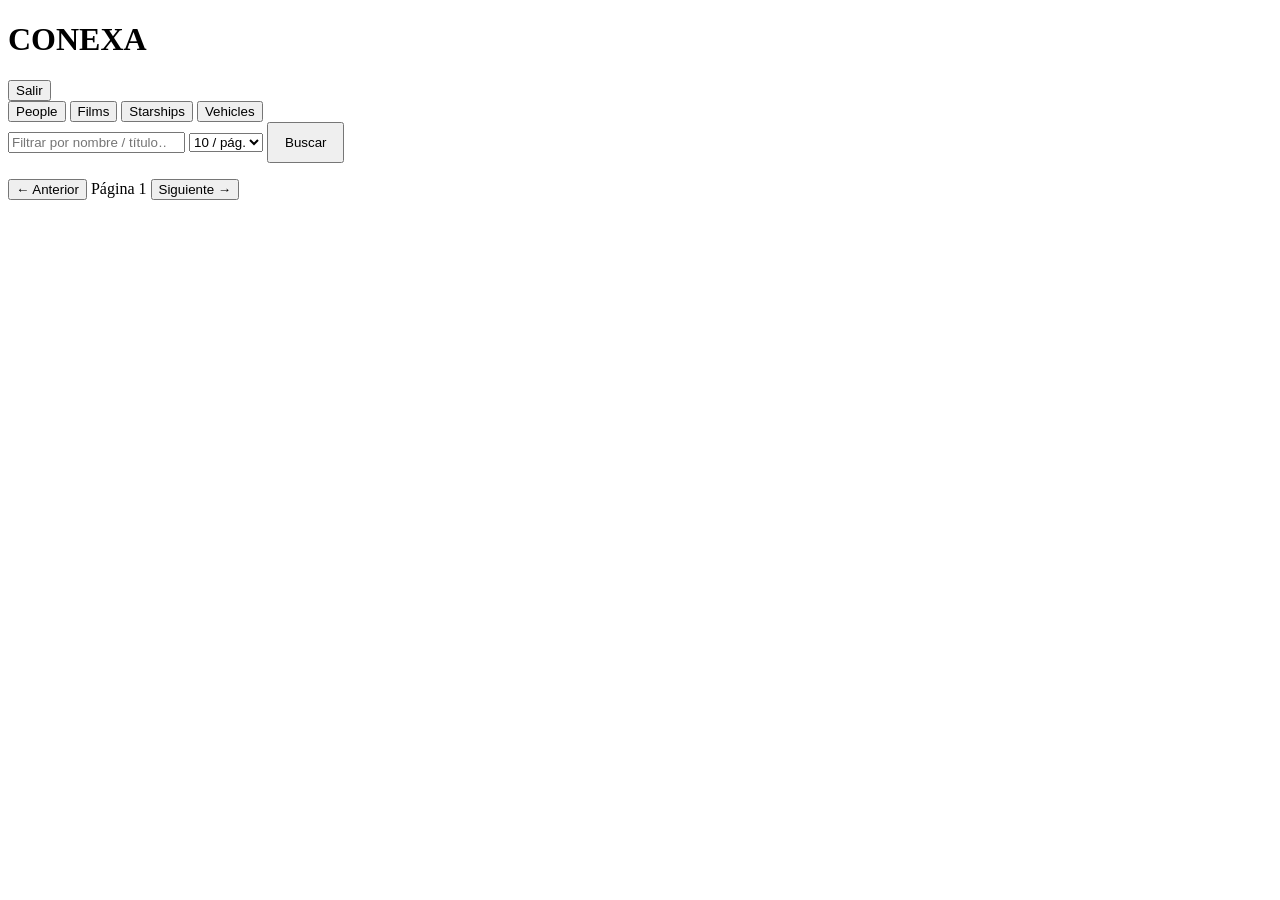
==== src/main/resources/static/app.html @ 3d51aa29 "Phase 4: Star Wars demo UI Add static login and catalog pages with JWT sessionStorage, SW atmosphere" ====
<!DOCTYPE html>
<html lang="es">
  <head>
    <meta charset="UTF-8" />
    <meta name="viewport" content="width=device-width, initial-scale=1" />
    <title>CONEXA — Catálogo</title>
    <link rel="stylesheet" href="/css/sw.css" />
  </head>
  <body>
    <div class="stars" aria-hidden="true"></div>
    <div class="shell">
      <header class="app-top">
        <h1 class="app-brand">CONEXA</h1>
        <div class="app-meta">
          <span id="who"></span>
          <button type="button" class="linkish" id="logout">Salir</button>
        </div>
      </header>

      <main class="main">
        <nav class="tabs" role="tablist" aria-label="Recursos">
          <button type="button" class="tab" role="tab" data-resource="people" aria-selected="true">People</button>
          <button type="button" class="tab" role="tab" data-resource="films" aria-selected="false">Films</button>
          <button type="button" class="tab" role="tab" data-resource="starships" aria-selected="false">Starships</button>
          <button type="button" class="tab" role="tab" data-resource="vehicles" aria-selected="false">Vehicles</button>
        </nav>

        <div class="controls">
          <input id="filter" type="search" placeholder="Filtrar por nombre / título…" />
          <select id="limit" aria-label="Límite">
            <option value="5">5 / pág.</option>
            <option value="10" selected>10 / pág.</option>
            <option value="20">20 / pág.</option>
          </select>
          <button type="button" class="cta" id="search-btn" style="padding: 0.7rem 1rem; margin: 0">Buscar</button>
        </div>

        <p id="status" class="status" role="status"></p>
        <ul id="results" class="results"></ul>

        <div class="pager">
          <button type="button" id="prev">← Anterior</button>
          <span id="page-info">Página 1</span>
          <button type="button" id="next">Siguiente →</button>
        </div>

        <section id="detail" class="detail hidden" aria-live="polite"></section>
      </main>
    </div>
    <script src="/js/auth.js"></script>
    <script src="/js/app.js"></script>
  </body>
</html>
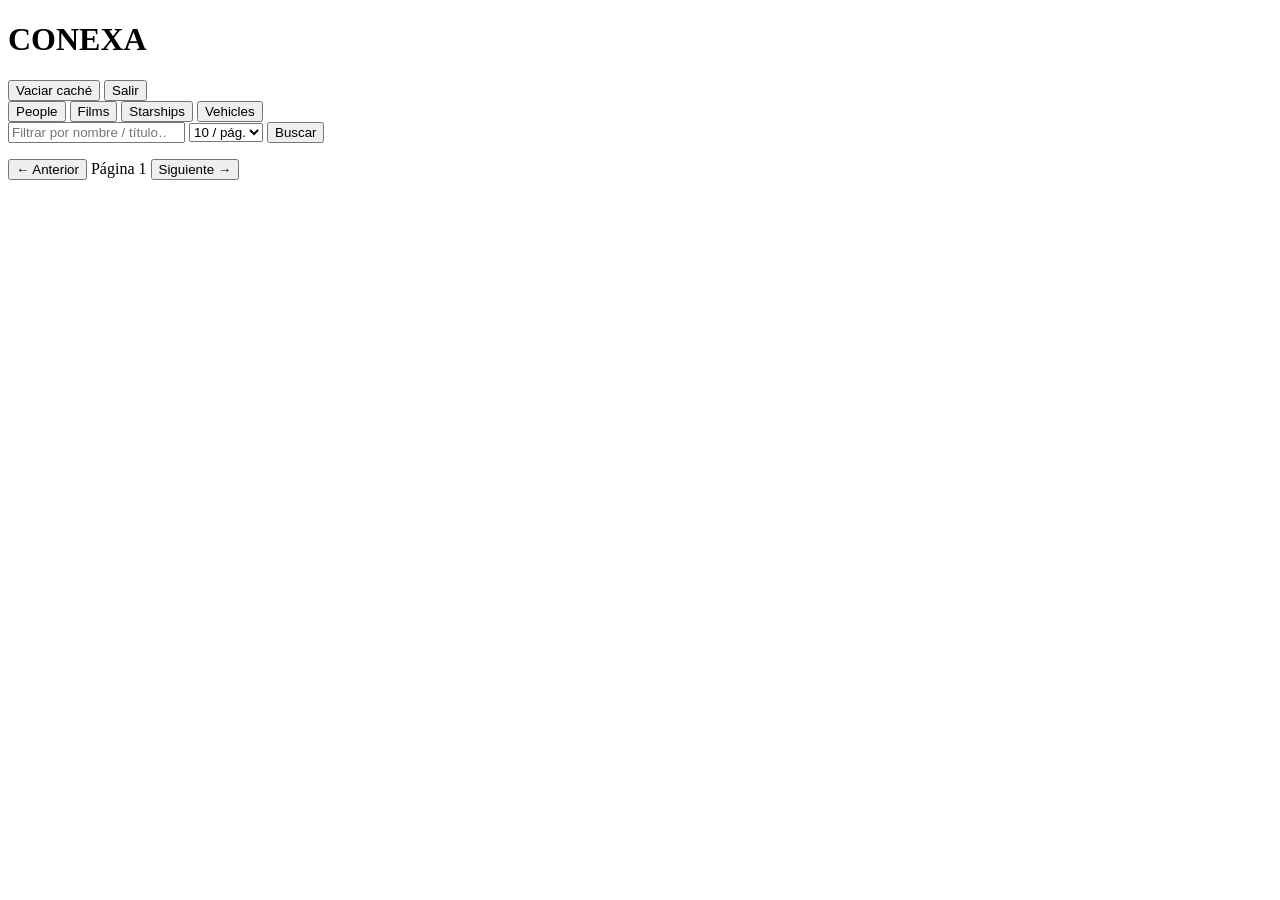
==== commit 28a87837: "Mejoras" ====
--- a/src/main/resources/static/app.html
+++ b/src/main/resources/static/app.html
@@ -13,6 +13,7 @@
         <h1 class="app-brand">CONEXA</h1>
         <div class="app-meta">
           <span id="who"></span>
+          <button type="button" class="linkish hidden" id="clear-cache" title="Solo ADMIN">Vaciar caché</button>
           <button type="button" class="linkish" id="logout">Salir</button>
         </div>
       </header>
@@ -26,13 +27,14 @@
         </nav>
 
         <div class="controls">
-          <input id="filter" type="search" placeholder="Filtrar por nombre / título…" />
+          <input id="filter" type="search" placeholder="Filtrar por nombre / título…" aria-label="Filtro" />
           <select id="limit" aria-label="Límite">
             <option value="5">5 / pág.</option>
             <option value="10" selected>10 / pág.</option>
             <option value="20">20 / pág.</option>
+            <option value="50">50 / pág.</option>
           </select>
-          <button type="button" class="cta" id="search-btn" style="padding: 0.7rem 1rem; margin: 0">Buscar</button>
+          <button type="button" class="cta" id="search-btn">Buscar</button>
         </div>
 
         <p id="status" class="status" role="status"></p>
@@ -47,7 +49,6 @@
         <section id="detail" class="detail hidden" aria-live="polite"></section>
       </main>
     </div>
-    <script src="/js/auth.js"></script>
-    <script src="/js/app.js"></script>
+    <script type="module" src="/js/app.js"></script>
   </body>
 </html>
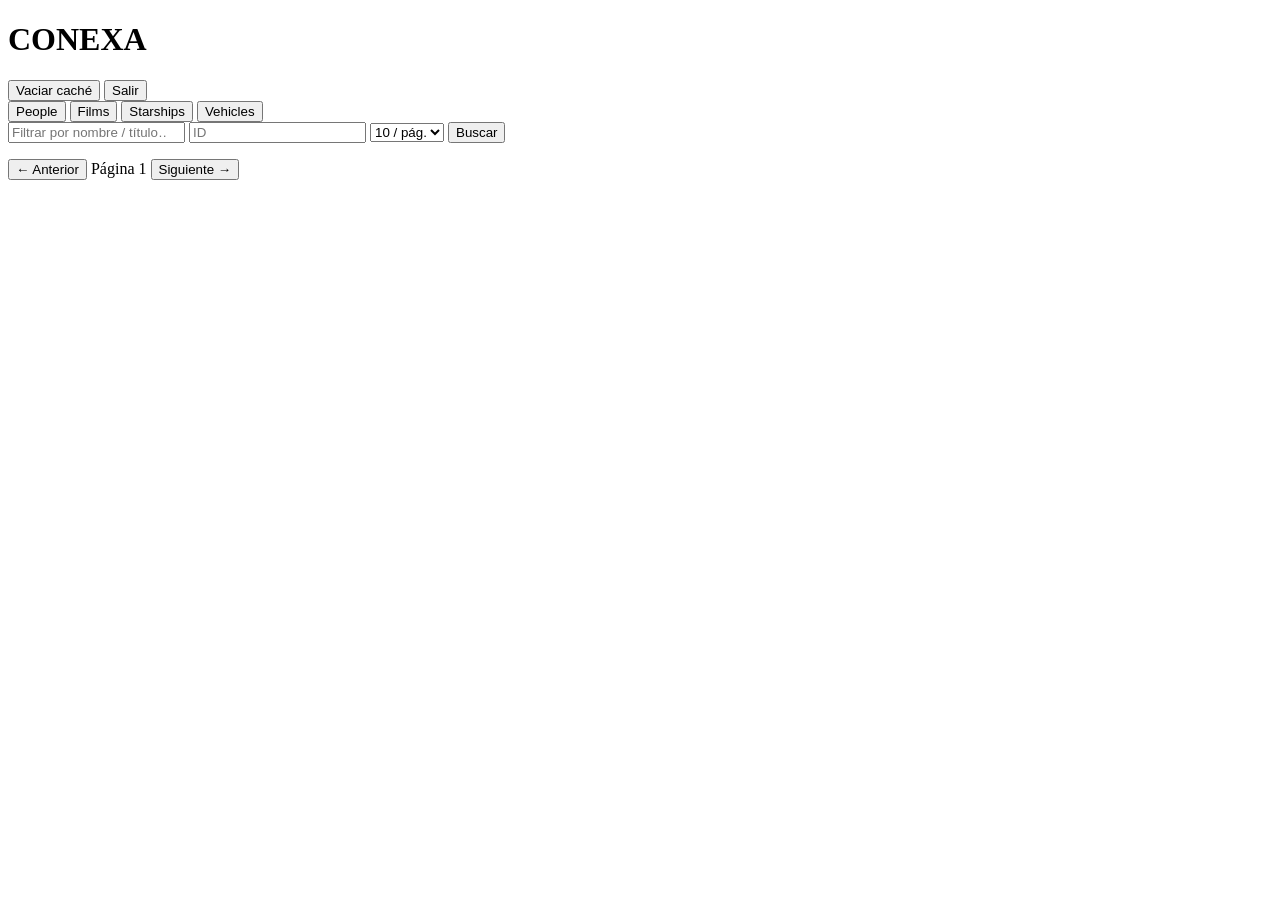
==== commit 3de110e7: "Add id and name filter" ====
--- a/src/main/resources/static/app.html
+++ b/src/main/resources/static/app.html
@@ -27,7 +27,16 @@
         </nav>
 
         <div class="controls">
-          <input id="filter" type="search" placeholder="Filtrar por nombre / título…" aria-label="Filtro" />
+          <input id="filter" type="search" placeholder="Filtrar por nombre / título…" aria-label="Filtro por nombre" />
+          <input
+            id="filter-id"
+            class="id-input"
+            type="text"
+            inputmode="numeric"
+            maxlength="9"
+            placeholder="ID"
+            aria-label="Filtro por id"
+          />
           <select id="limit" aria-label="Límite">
             <option value="5">5 / pág.</option>
             <option value="10" selected>10 / pág.</option>
